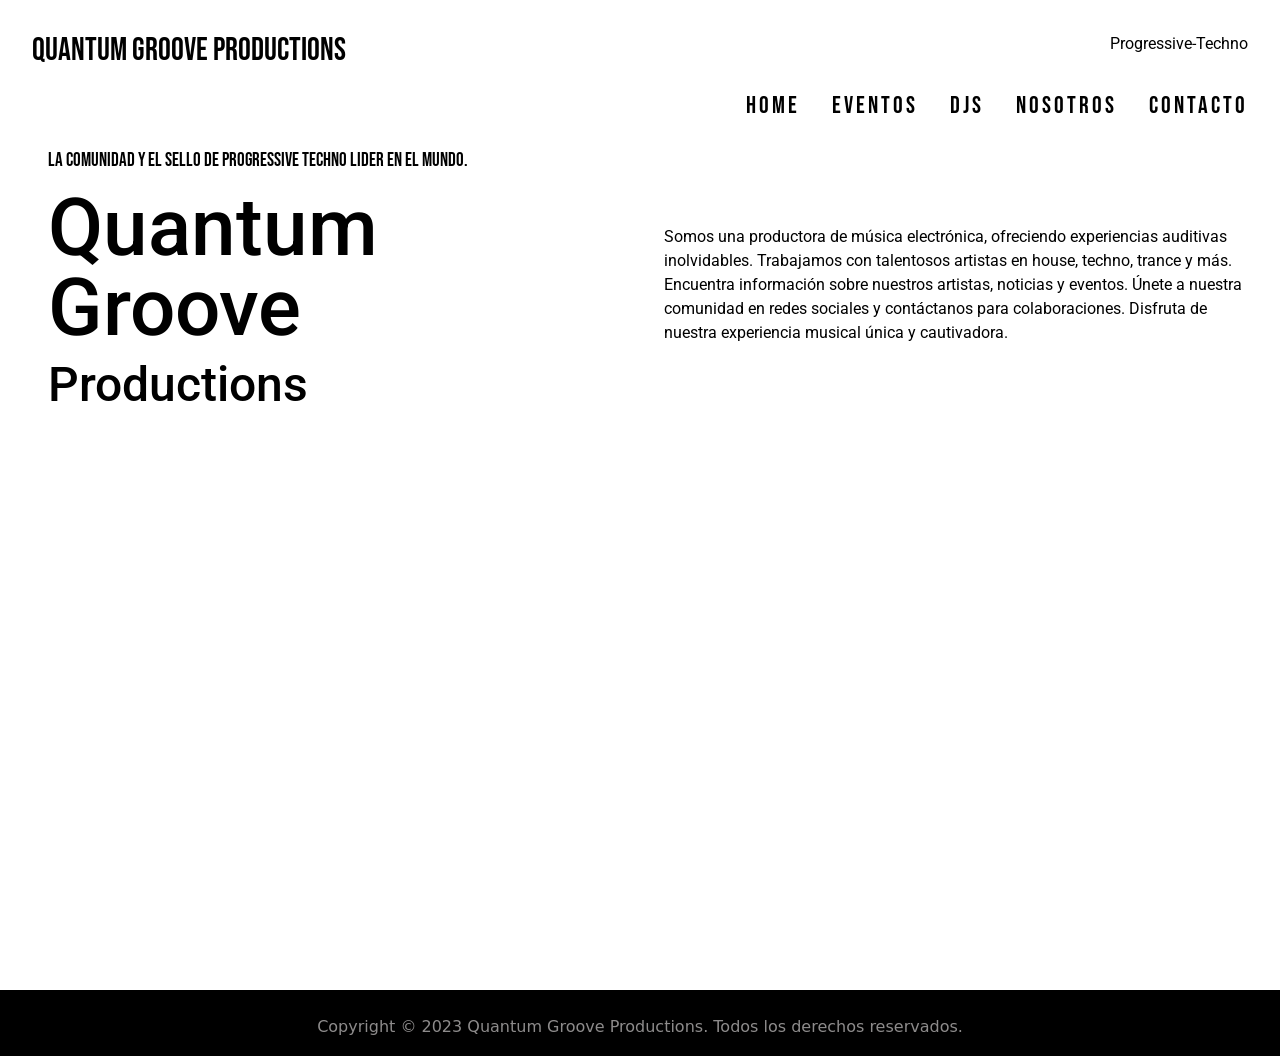
==== index.html @ 0e4aefab "ENTREGA FINAL" ====
<!DOCTYPE html>
<html lang="es">
<head>
    <meta charset="UTF-8">
    <meta name="viewport" content="width=device-width, initial-scale=1.0">
    <title>Quantum Groove Productions</title>
    <link href="https://cdn.jsdelivr.net/npm/bootstrap@5.3.1/dist/css/bootstrap.min.css" rel="stylesheet" integrity="sha384-4bw+/aepP/YC94hEpVNVgiZdgIC5+VKNBQNGCHeKRQN+PtmoHDEXuppvnDJzQIu9" crossorigin="anonymous">
    <link rel="stylesheet" href="./scss/style.css">
</head>
<body>
    <section class="media-invisible">
        <nav class="navbar navbar-dark bg-dark fixed-top">
            <div class="container-fluid">
              <a class="navbar-brand" href="./index.html">Quantum Groove Productions</a>
              <button class="navbar-toggler" type="button" data-bs-toggle="offcanvas" data-bs-target="#offcanvasDarkNavbar" aria-controls="offcanvasDarkNavbar" aria-label="Toggle navigation">
                <span class="navbar-toggler-icon"></span>
              </button>
              <div class="offcanvas offcanvas-end text-bg-dark" tabindex="-1" id="offcanvasDarkNavbar" aria-labelledby="offcanvasDarkNavbarLabel">
                <div class="offcanvas-header">
                  <h5 class="offcanvas-title" id="offcanvasDarkNavbarLabel"></h5>
                  <button type="button" class="btn-close btn-close-white" data-bs-dismiss="offcanvas" aria-label="Close"></button>
                </div>
                <div class="offcanvas-body">
                  <ul class="navbar-nav justify-content-end flex-grow-1 pe-3">
                    <li class="nav-item">
                      <a class="nav-link active" aria-current="page" href="./index.html">Inicio</a>
                    </li>
                    <li class="nav-item">
                      <a class="nav-link" href="./html/eventos.html">Eventos</a>
                    </li>
                    <li class="nav-item">
                        <a class="nav-link" href="./html/djs.html">Djs</a>
                      </li>
                      <li class="nav-item">
                        <a class="nav-link" href="./html/nosotros.html">Nosotros</a>
                      </li>
                      <li class="nav-item">
                        <a class="nav-link" href="./html/contacto.html">Contacto</a>
                      </li>                    
                  </ul>                  
                </div>
              </div>
            </div>
          </nav>
    </section>
    
    <section class="hero">
        <header class="header">
            <h4 class="logo">Quantum Groove Productions</h4>
            <div class="header-derecha">
                <p>Progressive-Techno</p>                               
                <nav>                                     
                    <ul class="menu">                        
                        <li> <a href="./index.html" class="menu-item">Home</a></li>
                        <li> <a href="./html/eventos.html" class="menu-item">Eventos</a></li>
                        <li> <a href="./html/djs.html" class="menu-item">Djs</a></li>
                        <li> <a href="./html/nosotros.html" class="menu-item">Nosotros</a></li>
                        <li> <a href="./html/contacto.html" class="menu-item">Contacto</a></li>
                    </ul>
                </nav>
            </div>
        </header>
        <div class="main">
            <div class="main-texto">
                <h4>La comunidad y el sello de Progressive Techno lider en el mundo.</h4>
                <h2>Quantum Groove</h2>
                <h3>Productions</h3>
            </div>
            <div class="main-lorem">
                Somos una productora de música electrónica, ofreciendo experiencias auditivas inolvidables. Trabajamos con talentosos artistas en house, techno, trance y más. Encuentra información sobre nuestros artistas, noticias y eventos. Únete a nuestra comunidad en redes sociales y contáctanos para colaboraciones. Disfruta de nuestra experiencia musical única y cautivadora.
            </div>
        </div>
    </section>

    <footer class="footer-html">
        <div class="footer-contenido">
             <br> <p>Copyright &copy; 2023 Quantum Groove Productions. Todos los derechos reservados.</p>
        </div>
    </footer>

    <script src="https://cdn.jsdelivr.net/npm/bootstrap@5.3.1/dist/js/bootstrap.bundle.min.js" integrity="sha384-HwwvtgBNo3bZJJLYd8oVXjrBZt8cqVSpeBNS5n7C8IVInixGAoxmnlMuBnhbgrkm" crossorigin="anonymous"></script>

</body>
</html>
---- scss/style.css ----
@import url("https://fonts.googleapis.com/css2?family=Bebas+Neue&family=Roboto:wght@100;300&display=swap");
* {
  margin: 0;
  padding: 0;
  box-sizing: border-box;
}

.hero {
  height: 110vh;
  background-image: url(../img/Compressed/DjC.jpg);
  background-size: cover;
  color: black;
}
.hero .header {
  display: flex;
  justify-content: space-between;
  padding: 2rem 2rem 0 2rem;
}
.hero .header .logo {
  font-family: "Bebas Neue", cursive;
  font-size: 2rem;
}
.hero .header .header-derecha {
  display: flex;
  flex-direction: column;
  align-items: flex-end;
  gap: 1rem;
}
.hero .header .header-derecha p {
  font-family: "roboto";
}
.hero .header .header-derecha .menu {
  list-style: none;
  display: flex;
  font-family: "Bebas Neue", cursive;
  letter-spacing: 3px;
  font-size: 1.5rem;
  gap: 2rem;
  font-weight: 300;
}
.hero .main {
  display: flex;
}
.hero .main > div {
  flex: 1;
}
.hero .main .main-texto {
  display: flex;
  flex-direction: column;
  justify-content: center;
  padding-left: 3rem;
}
.hero .main .main-texto h4 {
  font-family: "Bebas Neue";
  font-weight: 300;
  font-size: 1.2rem;
  margin-bottom: 1rem;
}
.hero .main .main-texto h2 {
  font-family: "Roboto";
  font-size: 5rem;
  line-height: 1;
}
.hero .main .main-texto h3 {
  font-family: "Roboto";
  font-size: 3rem;
}
.hero .main-lorem {
  display: flex;
  padding: 85px 20px;
  font-family: "Roboto";
  width: 300;
}
.hero .menu-item {
  color: black;
  text-decoration: none;
}

.hero-eventos {
  height: 260vh;
  background-image: url(../img/Compressed/RedEsp.jpg);
  background-size: cover;
  color: white;
}
.hero-eventos .header-eventos {
  display: flex;
  justify-content: space-between;
  padding: 2rem 2rem 0 2rem;
}
.hero-eventos .header-eventos .logo-eventos {
  font-family: "Bebas Neue", cursive;
  font-size: 2rem;
}
.hero-eventos .header-derecha-eventos {
  display: grid;
  flex-direction: column;
  text-align: right;
  gap: 1rem;
}
.hero-eventos .header-derecha-eventos p {
  font-family: "roboto";
}
.hero-eventos .header-derecha-eventos .menu-eventos {
  list-style: none;
  display: flex;
  font-family: "Bebas Neue", cursive;
  letter-spacing: 3px;
  font-size: 1.5rem;
  gap: 2rem;
  font-weight: 300;
}
.hero-eventos .header-derecha-eventos .menu-eventos .menu-item-eventos {
  color: white;
  text-decoration: none;
}
.hero-eventos .evento-titulo h2 {
  font-size: 3rem;
  font-family: "Roboto";
  padding: 40px;
}
.hero-eventos .evento-lorem {
  font-family: "Roboto";
  padding-top: 10px;
  list-style: none;
}
.hero-eventos .fecha-eventos {
  padding-top: 80px;
  display: grid;
  justify-content: center;
}
.hero-eventos .li-eventos {
  display: grid;
  justify-content: center;
}

.hero-nosotros {
  height: 100%;
  background-image: url(../img/Compressed/Quivver.jpg);
  background-size: cover;
  color: black;
}
.hero-nosotros .header-nosotros {
  display: flex;
  justify-content: space-between;
  padding: 2rem 2rem 0 2rem;
}
.hero-nosotros .header-nosotros .logo-nosotros {
  font-family: "Bebas Neue", cursive;
  font-size: 2rem;
}
.hero-nosotros .header-nosotros .header-derecha-nosotros {
  display: grid;
  flex-direction: column;
  text-align: right;
  gap: 1rem;
}
.hero-nosotros .header-nosotros .header-derecha-nosotros p {
  font-family: "roboto";
}
.hero-nosotros .header-nosotros .header-derecha-nosotros .menu-nosotros {
  list-style: none;
  display: flex;
  font-family: "Bebas Neue", cursive;
  letter-spacing: 3px;
  font-size: 1.5rem;
  gap: 2rem;
  font-weight: 300;
}
.hero-nosotros .header-nosotros .header-derecha-nosotros .menu-nosotros .menu-item-nosotros {
  color: black;
  text-decoration: none;
}
.hero-nosotros .nosotros-titulo h2 {
  font-size: 3rem;
  font-family: "Roboto";
  padding: 40px;
}
.hero-nosotros .nosotros-lorem {
  font-family: "Roboto";
  padding: 50px;
  width: 700px;
  box-shadow: 15px 15px 30px rgba(0, 0, 0, 0.8156862745);
}

.hero-contacto {
  height: 140vh;
  background-image: url(../img/Compressed/EricPrydzBW.png);
  background-size: cover;
  color: white;
}
.hero-contacto .header-contacto {
  display: flex;
  justify-content: space-between;
  padding: 2rem 2rem 0 2rem;
}
.hero-contacto .header-contacto .logo-contacto {
  font-family: "Bebas Neue", cursive;
  font-size: 2rem;
}
.hero-contacto .header-derecha-contacto {
  display: grid;
  flex-direction: column;
  text-align: right;
  gap: 1rem;
}
.hero-contacto .header-derecha-contacto p {
  font-family: "roboto";
}
.hero-contacto .header-derecha-contacto .menu-contacto {
  list-style: none;
  display: flex;
  font-family: "Bebas Neue", cursive;
  letter-spacing: 3px;
  font-size: 1.5rem;
  gap: 2rem;
  font-weight: 300;
}
.hero-contacto .header-derecha-contacto .menu-contacto .menu-item-contacto {
  color: white;
  text-decoration: none;
}
.hero-contacto .contacto-titulo h2 {
  font-size: 3rem;
  font-family: "Roboto";
  padding: 40px;
}
.hero-contacto .accordion {
  display: grid;
  padding: 150px 50px 50px 50px;
}

.hero-djs {
  height: 100%;
  background-color: #221f1f;
  background-size: contain;
  color: white;
}
.hero-djs .header-djs {
  display: flex;
  justify-content: space-between;
  padding: 2rem 2rem 0 2rem;
}
.hero-djs .header-djs .logo-djs {
  font-family: "Bebas Neue", cursive;
  font-size: 2rem;
}
.hero-djs .header-djs .header-derecha-djs {
  display: grid;
  flex-direction: column;
  text-align: right;
  gap: 1rem;
}
.hero-djs .header-djs .header-derecha-djs p {
  font-family: "roboto";
}
.hero-djs .header-djs .header-derecha-djs .menu-djs {
  list-style: none;
  display: flex;
  font-family: "Bebas Neue", cursive;
  letter-spacing: 3px;
  font-size: 1.5rem;
  gap: 2rem;
  font-weight: 300;
}
.hero-djs .djs-titulo h2 {
  font-size: 3rem;
  font-family: "Roboto";
  padding: 40px;
}
.hero-djs .menu-item-djs {
  color: white;
  text-decoration: none;
}
.hero-djs .col-md-4 {
  padding: 30px;
}

.footer-html {
  display: flex;
  background-color: black;
  color: #8d8b8b;
  text-align: center;
  padding: 1px 5px 1px 5px;
}
.footer-html .footer-contenido {
  max-width: 1200px;
  margin: 0 auto;
}

.navbar-brand {
  font-family: "Bebas Neue", cursive;
  font-size: 1.5rem;
  padding: 0.2rem;
}

.media-invisible {
  display: none;
}

@media screen and (max-width: 780px) {
  .media-invisible {
    display: block;
  }
  .header, .header-eventos, .header-djs, .header-nosotros, .header-contacto {
    display: none;
  }
  /*INDEX*/
  .hero {
    background-image: url(../img/Mediacropped/DjC.jpg);
  }
  .main, .main-lorem {
    display: block;
    justify-content: center;
    padding: 1rem;
  }
  .main-texto {
    padding: 1rem;
    padding-top: 125px;
  }
  /*EVENTOS*/
  .hero-eventos {
    background-image: url(../img/Mediacropped/RedEsp.jpg);
  }
  .evento-titulo {
    padding-top: 80px;
  }
  .fecha-eventos {
    padding-top: 130px;
  }
  /*DJS*/
  .djs-titulo {
    padding-top: 80px;
  }
  /*NOSOTROS*/
  .hero-nosotros {
    background-image: url(../img/Mediacropped/Consola.jpg);
    background-position: right;
    color: #ffffff;
  }
  .nosotros-titulo {
    padding-top: 80px;
  }
  .nosotros-lorem {
    width: auto;
    box-shadow: none;
  }
  /*CONTACTO*/
  .hero-contacto {
    background-image: url(../img/Mediacropped/EricPrydzBW.jpg);
    background-position: center;
  }
  .contacto-titulo {
    padding-top: 80px;
  }
}/*# sourceMappingURL=style.css.map */
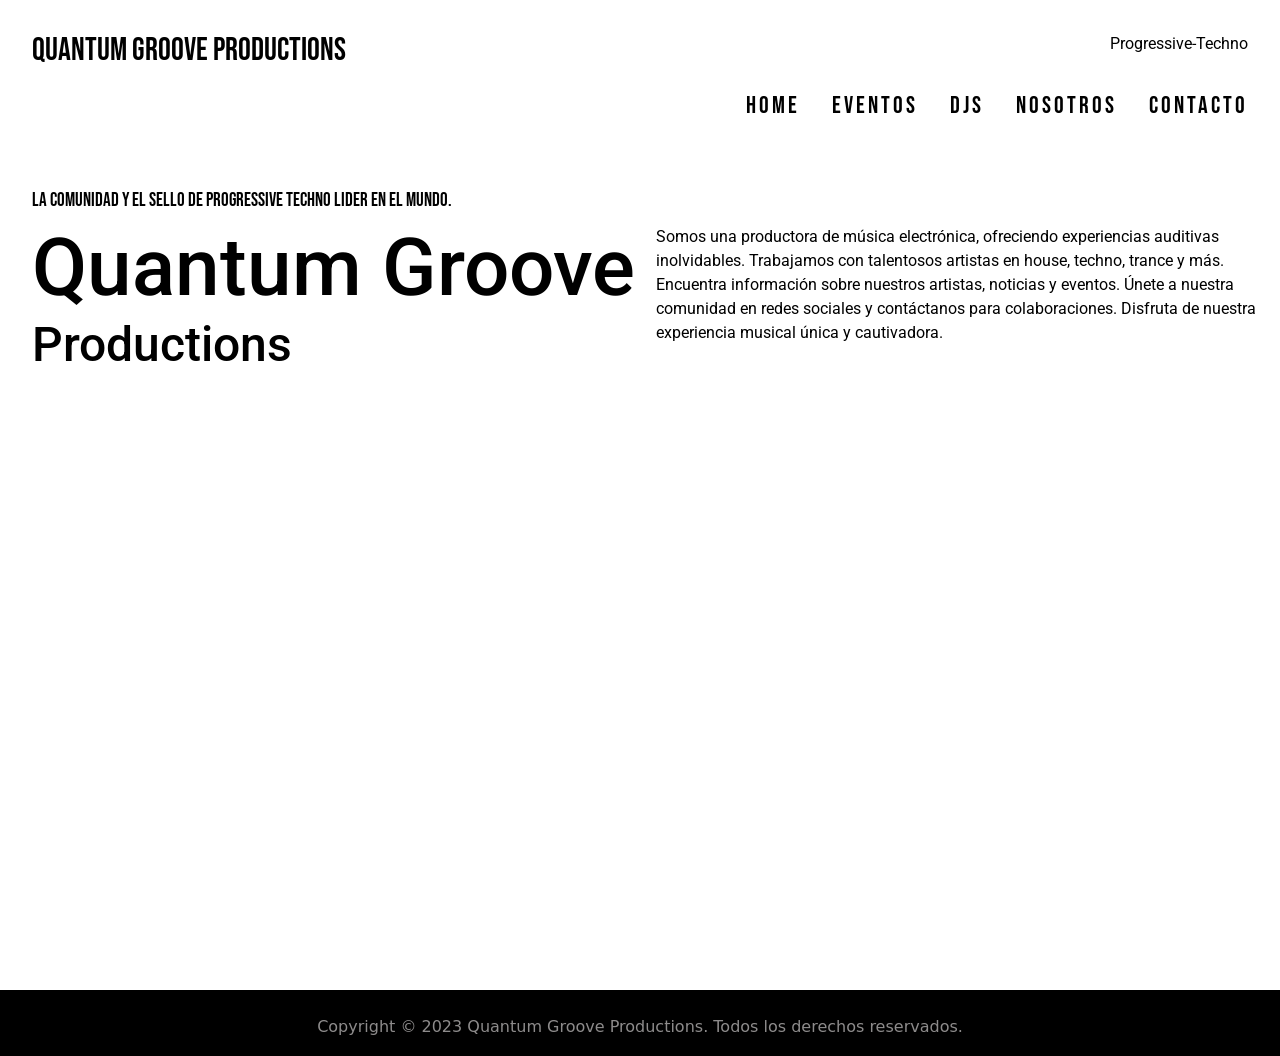
==== commit 24020a65: "PROYECTO-FINALIZADO" ====
--- a/index.html
+++ b/index.html
@@ -4,81 +4,86 @@
     <meta charset="UTF-8">
     <meta name="viewport" content="width=device-width, initial-scale=1.0">
     <title>Quantum Groove Productions</title>
+    <meta name="description" content="Somos una renombrada productora de música electrónica, comprometidos en brindarte experiencias auditivas inolvidables. Colaboramos con talentosos artistas en géneros como house, techno, trance y más. Descubre información detallada sobre nuestros artistas, noticias de vanguardia y próximos eventos. Únete a nuestra apasionada comunidad en redes sociales y contáctanos para emocionantes colaboraciones. Disfruta de nuestra experiencia musical única y cautivadora, que te llevará a un viaje sonoro sin igual en la escena electrónica actual.">
+    <meta name="keywords" content="Productora, Musica, Progressive, Djs, Eventos, Productora de Musica Progressive-Techno">
+    <link rel="stylesheet" href="https://necolas.github.io/normalize.css/8.0.1/normalize.css">
     <link href="https://cdn.jsdelivr.net/npm/bootstrap@5.3.1/dist/css/bootstrap.min.css" rel="stylesheet" integrity="sha384-4bw+/aepP/YC94hEpVNVgiZdgIC5+VKNBQNGCHeKRQN+PtmoHDEXuppvnDJzQIu9" crossorigin="anonymous">
     <link rel="stylesheet" href="./scss/style.css">
 </head>
 <body>
-    <section class="media-invisible">
-        <nav class="navbar navbar-dark bg-dark fixed-top">
-            <div class="container-fluid">
-              <a class="navbar-brand" href="./index.html">Quantum Groove Productions</a>
-              <button class="navbar-toggler" type="button" data-bs-toggle="offcanvas" data-bs-target="#offcanvasDarkNavbar" aria-controls="offcanvasDarkNavbar" aria-label="Toggle navigation">
-                <span class="navbar-toggler-icon"></span>
-              </button>
-              <div class="offcanvas offcanvas-end text-bg-dark" tabindex="-1" id="offcanvasDarkNavbar" aria-labelledby="offcanvasDarkNavbarLabel">
-                <div class="offcanvas-header">
-                  <h5 class="offcanvas-title" id="offcanvasDarkNavbarLabel"></h5>
-                  <button type="button" class="btn-close btn-close-white" data-bs-dismiss="offcanvas" aria-label="Close"></button>
-                </div>
-                <div class="offcanvas-body">
-                  <ul class="navbar-nav justify-content-end flex-grow-1 pe-3">
-                    <li class="nav-item">
-                      <a class="nav-link active" aria-current="page" href="./index.html">Inicio</a>
-                    </li>
-                    <li class="nav-item">
-                      <a class="nav-link" href="./html/eventos.html">Eventos</a>
-                    </li>
-                    <li class="nav-item">
-                        <a class="nav-link" href="./html/djs.html">Djs</a>
-                      </li>
-                      <li class="nav-item">
-                        <a class="nav-link" href="./html/nosotros.html">Nosotros</a>
-                      </li>
-                      <li class="nav-item">
-                        <a class="nav-link" href="./html/contacto.html">Contacto</a>
-                      </li>                    
-                  </ul>                  
-                </div>
-              </div>
-            </div>
+  <section class="media-invisible">
+    <nav class="navbar navbar-dark bg-dark fixed-top">
+      <div class="container-fluid">
+        <a class="navbar-brand" href="./index.html">Quantum Groove Productions</a>
+        <button class="navbar-toggler" type="button" data-bs-toggle="offcanvas" data-bs-target="#offcanvasDarkNavbar" aria-controls="offcanvasDarkNavbar" aria-label="Toggle navigation">
+          <span class="navbar-toggler-icon"></span>
+        </button>
+        <div class="offcanvas offcanvas-end text-bg-dark" tabindex="-1" id="offcanvasDarkNavbar" aria-labelledby="offcanvasDarkNavbarLabel">
+          <div class="offcanvas-header">
+            <h5 class="offcanvas-title" id="offcanvasDarkNavbarLabel"></h5>
+            <button type="button" class="btn-close btn-close-white" data-bs-dismiss="offcanvas" aria-label="Close"></button>
+          </div>
+          <div class="offcanvas-body">
+            <ul class="navbar-nav justify-content-end flex-grow-1 pe-3">
+              <li class="nav-item">
+                <a class="nav-link active" aria-current="page" href="./index.html">Inicio</a>
+              </li>
+              <li class="nav-item">
+                <a class="nav-link" href="./html/eventos.html">Eventos</a>
+              </li>
+              <li class="nav-item">
+                <a class="nav-link" href="./html/djs.html">Djs</a>
+              </li>
+              <li class="nav-item">
+                <a class="nav-link" href="./html/nosotros.html">Nosotros</a>
+              </li>
+              <li class="nav-item">
+                <a class="nav-link" href="./html/contacto.html">Contacto</a>
+              </li>                    
+            </ul>                  
+          </div>
+        </div>
+      </div>
+    </nav>
+  </section>
+    
+  <section class="hero">
+    <div class="media">
+      <header class="header">
+        <h4 class="logo">Quantum Groove Productions</h4>
+        <div class="header-derecha">
+          <p>Progressive-Techno</p>                               
+          <nav>                                     
+            <ul class="menu">                        
+              <li class="home"><a href="./index.html" class="menu-item">Home</a></li>
+              <li class="eventos"><a href="./html/eventos.html" class="menu-item">Eventos</a></li>
+              <li class="djs"><a href="./html/djs.html" class="menu-item">Djs</a></li>
+              <li class="nosotros"><a href="./html/nosotros.html" class="menu-item">Nosotros</a></li>
+              <li class="contacto"><a href="./html/contacto.html" class="menu-item">Contacto</a></li>
+            </ul>
           </nav>
-    </section>
-    
-    <section class="hero">
-        <header class="header">
-            <h4 class="logo">Quantum Groove Productions</h4>
-            <div class="header-derecha">
-                <p>Progressive-Techno</p>                               
-                <nav>                                     
-                    <ul class="menu">                        
-                        <li> <a href="./index.html" class="menu-item">Home</a></li>
-                        <li> <a href="./html/eventos.html" class="menu-item">Eventos</a></li>
-                        <li> <a href="./html/djs.html" class="menu-item">Djs</a></li>
-                        <li> <a href="./html/nosotros.html" class="menu-item">Nosotros</a></li>
-                        <li> <a href="./html/contacto.html" class="menu-item">Contacto</a></li>
-                    </ul>
-                </nav>
-            </div>
-        </header>
-        <div class="main">
-            <div class="main-texto">
-                <h4>La comunidad y el sello de Progressive Techno lider en el mundo.</h4>
-                <h2>Quantum Groove</h2>
-                <h3>Productions</h3>
-            </div>
-            <div class="main-lorem">
-                Somos una productora de música electrónica, ofreciendo experiencias auditivas inolvidables. Trabajamos con talentosos artistas en house, techno, trance y más. Encuentra información sobre nuestros artistas, noticias y eventos. Únete a nuestra comunidad en redes sociales y contáctanos para colaboraciones. Disfruta de nuestra experiencia musical única y cautivadora.
-            </div>
         </div>
-    </section>
+      </header>
+    </div>
+    <div class="main">
+      <div class="main-texto">
+        <h4>La comunidad y el sello de Progressive Techno lider en el mundo.</h4>
+        <h2>Quantum Groove</h2>
+        <h3>Productions</h3>
+      </div>
+      <div class="main-lorem">
+        Somos una productora de música electrónica, ofreciendo experiencias auditivas inolvidables. Trabajamos con talentosos artistas en house, techno, trance y más. Encuentra información sobre nuestros artistas, noticias y eventos. Únete a nuestra comunidad en redes sociales y contáctanos para colaboraciones. Disfruta de nuestra experiencia musical única y cautivadora.
+      </div>
+    </div>
+  </section>
 
-    <footer class="footer-html">
-        <div class="footer-contenido">
-             <br> <p>Copyright &copy; 2023 Quantum Groove Productions. Todos los derechos reservados.</p>
-        </div>
-    </footer>
+  <footer class="footer-html">
+    <div class="footer-contenido">
+      <br><p>Copyright &copy; 2023 Quantum Groove Productions. Todos los derechos reservados.</p>
+    </div>
+  </footer>
 
-    <script src="https://cdn.jsdelivr.net/npm/bootstrap@5.3.1/dist/js/bootstrap.bundle.min.js" integrity="sha384-HwwvtgBNo3bZJJLYd8oVXjrBZt8cqVSpeBNS5n7C8IVInixGAoxmnlMuBnhbgrkm" crossorigin="anonymous"></script>
+  <script src="https://cdn.jsdelivr.net/npm/bootstrap@5.3.1/dist/js/bootstrap.bundle.min.js" integrity="sha384-HwwvtgBNo3bZJJLYd8oVXjrBZt8cqVSpeBNS5n7C8IVInixGAoxmnlMuBnhbgrkm" crossorigin="anonymous"></script>
 
 </body>
 </html>
--- a/scss/style.css
+++ b/scss/style.css
@@ -5,31 +5,30 @@
   box-sizing: border-box;
 }
 
-.hero {
-  height: 110vh;
-  background-image: url(../img/Compressed/DjC.jpg);
-  background-size: cover;
-  color: black;
-}
-.hero .header {
+/*EXTEND*/
+.hero-djs .header-djs, .hero-contacto .header-contacto, .hero-nosotros .header-nosotros, .hero-eventos .header-eventos, .hero .header {
   display: flex;
   justify-content: space-between;
   padding: 2rem 2rem 0 2rem;
 }
-.hero .header .logo {
+
+.hero-djs .header-djs .logo-djs, .hero-contacto .header-contacto .logo-contacto, .hero-nosotros .header-nosotros .logo-nosotros, .hero-eventos .header-eventos .logo-eventos, .hero .header .logo {
   font-family: "Bebas Neue", cursive;
   font-size: 2rem;
 }
-.hero .header .header-derecha {
-  display: flex;
+
+.hero-djs .header-derecha-djs, .hero-contacto .header-derecha-contacto, .hero-nosotros .header-nosotros .header-derecha-nosotros, .hero-eventos .header-derecha-eventos {
+  display: grid;
   flex-direction: column;
-  align-items: flex-end;
+  text-align: right;
   gap: 1rem;
 }
-.hero .header .header-derecha p {
+
+.hero-djs .header-derecha-djs p, .hero-contacto .header-derecha-contacto p, .hero-nosotros .header-nosotros .header-derecha-nosotros p, .hero-eventos .header-derecha-eventos p, .hero .header .header-derecha p {
   font-family: "roboto";
 }
-.hero .header .header-derecha .menu {
+
+.hero-djs .header-derecha-djs .menu-djs, .hero-contacto .header-derecha-contacto .menu-contacto, .hero-nosotros .header-nosotros .header-derecha-nosotros .menu-nosotros, .hero-eventos .header-derecha-eventos .menu-eventos, .hero .header .header-derecha .menu {
   list-style: none;
   display: flex;
   font-family: "Bebas Neue", cursive;
@@ -38,6 +37,26 @@
   gap: 2rem;
   font-weight: 300;
 }
+
+.hero-djs .djs-titulo h2, .hero-contacto .contacto-titulo h2, .hero-nosotros .nosotros-titulo h2, .hero-eventos .evento-titulo h2 {
+  font-size: 3rem;
+  font-family: "Roboto";
+  padding: 40px;
+}
+
+/*INDEX*/
+.hero {
+  height: 110vh;
+  background-image: url(../img/Compressed/DjC.jpg);
+  background-size: cover;
+  color: black;
+}
+.hero .header .header-derecha {
+  display: flex;
+  flex-direction: column;
+  align-items: flex-end;
+  gap: 1rem;
+}
 .hero .main {
   display: flex;
 }
@@ -48,7 +67,7 @@
   display: flex;
   flex-direction: column;
   justify-content: center;
-  padding-left: 3rem;
+  padding-left: 2rem;
 }
 .hero .main .main-texto h4 {
   font-family: "Bebas Neue";
@@ -76,51 +95,20 @@
   text-decoration: none;
 }
 
+/*EVENTOS*/
 .hero-eventos {
   height: 260vh;
   background-image: url(../img/Compressed/RedEsp.jpg);
   background-size: cover;
   color: white;
 }
-.hero-eventos .header-eventos {
-  display: flex;
-  justify-content: space-between;
-  padding: 2rem 2rem 0 2rem;
-}
-.hero-eventos .header-eventos .logo-eventos {
-  font-family: "Bebas Neue", cursive;
-  font-size: 2rem;
-}
-.hero-eventos .header-derecha-eventos {
-  display: grid;
-  flex-direction: column;
-  text-align: right;
-  gap: 1rem;
-}
-.hero-eventos .header-derecha-eventos p {
-  font-family: "roboto";
-}
-.hero-eventos .header-derecha-eventos .menu-eventos {
-  list-style: none;
-  display: flex;
-  font-family: "Bebas Neue", cursive;
-  letter-spacing: 3px;
-  font-size: 1.5rem;
-  gap: 2rem;
-  font-weight: 300;
-}
 .hero-eventos .header-derecha-eventos .menu-eventos .menu-item-eventos {
   color: white;
   text-decoration: none;
 }
-.hero-eventos .evento-titulo h2 {
-  font-size: 3rem;
-  font-family: "Roboto";
-  padding: 40px;
-}
 .hero-eventos .evento-lorem {
   font-family: "Roboto";
-  padding-top: 10px;
+  padding: 1rem;
   list-style: none;
 }
 .hero-eventos .fecha-eventos {
@@ -133,141 +121,47 @@
   justify-content: center;
 }
 
+/*NOSOTROS*/
 .hero-nosotros {
   height: 100%;
   background-image: url(../img/Compressed/Quivver.jpg);
   background-size: cover;
   color: black;
 }
-.hero-nosotros .header-nosotros {
-  display: flex;
-  justify-content: space-between;
-  padding: 2rem 2rem 0 2rem;
-}
-.hero-nosotros .header-nosotros .logo-nosotros {
-  font-family: "Bebas Neue", cursive;
-  font-size: 2rem;
-}
-.hero-nosotros .header-nosotros .header-derecha-nosotros {
-  display: grid;
-  flex-direction: column;
-  text-align: right;
-  gap: 1rem;
-}
-.hero-nosotros .header-nosotros .header-derecha-nosotros p {
-  font-family: "roboto";
-}
-.hero-nosotros .header-nosotros .header-derecha-nosotros .menu-nosotros {
-  list-style: none;
-  display: flex;
-  font-family: "Bebas Neue", cursive;
-  letter-spacing: 3px;
-  font-size: 1.5rem;
-  gap: 2rem;
-  font-weight: 300;
-}
 .hero-nosotros .header-nosotros .header-derecha-nosotros .menu-nosotros .menu-item-nosotros {
   color: black;
   text-decoration: none;
-}
-.hero-nosotros .nosotros-titulo h2 {
-  font-size: 3rem;
-  font-family: "Roboto";
-  padding: 40px;
 }
 .hero-nosotros .nosotros-lorem {
   font-family: "Roboto";
   padding: 50px;
   width: 700px;
-  box-shadow: 15px 15px 30px rgba(0, 0, 0, 0.8156862745);
-}
-
+}
+
+/*CONTACTO*/
 .hero-contacto {
   height: 140vh;
   background-image: url(../img/Compressed/EricPrydzBW.png);
   background-size: cover;
   color: white;
 }
-.hero-contacto .header-contacto {
-  display: flex;
-  justify-content: space-between;
-  padding: 2rem 2rem 0 2rem;
-}
-.hero-contacto .header-contacto .logo-contacto {
-  font-family: "Bebas Neue", cursive;
-  font-size: 2rem;
-}
-.hero-contacto .header-derecha-contacto {
-  display: grid;
-  flex-direction: column;
-  text-align: right;
-  gap: 1rem;
-}
-.hero-contacto .header-derecha-contacto p {
-  font-family: "roboto";
-}
-.hero-contacto .header-derecha-contacto .menu-contacto {
-  list-style: none;
-  display: flex;
-  font-family: "Bebas Neue", cursive;
-  letter-spacing: 3px;
-  font-size: 1.5rem;
-  gap: 2rem;
-  font-weight: 300;
-}
 .hero-contacto .header-derecha-contacto .menu-contacto .menu-item-contacto {
   color: white;
   text-decoration: none;
 }
-.hero-contacto .contacto-titulo h2 {
-  font-size: 3rem;
-  font-family: "Roboto";
-  padding: 40px;
-}
 .hero-contacto .accordion {
   display: grid;
   padding: 150px 50px 50px 50px;
 }
 
+/*DJS*/
 .hero-djs {
   height: 100%;
   background-color: #221f1f;
   background-size: contain;
   color: white;
 }
-.hero-djs .header-djs {
-  display: flex;
-  justify-content: space-between;
-  padding: 2rem 2rem 0 2rem;
-}
-.hero-djs .header-djs .logo-djs {
-  font-family: "Bebas Neue", cursive;
-  font-size: 2rem;
-}
-.hero-djs .header-djs .header-derecha-djs {
-  display: grid;
-  flex-direction: column;
-  text-align: right;
-  gap: 1rem;
-}
-.hero-djs .header-djs .header-derecha-djs p {
-  font-family: "roboto";
-}
-.hero-djs .header-djs .header-derecha-djs .menu-djs {
-  list-style: none;
-  display: flex;
-  font-family: "Bebas Neue", cursive;
-  letter-spacing: 3px;
-  font-size: 1.5rem;
-  gap: 2rem;
-  font-weight: 300;
-}
-.hero-djs .djs-titulo h2 {
-  font-size: 3rem;
-  font-family: "Roboto";
-  padding: 40px;
-}
-.hero-djs .menu-item-djs {
+.hero-djs .header-derecha-djs .menu-djs .menu-item-djs {
   color: white;
   text-decoration: none;
 }
@@ -293,27 +187,66 @@
   padding: 0.2rem;
 }
 
+/*ANIMACIONES-MENU*/
+.contacto:hover, .nosotros:hover, .djs:hover, .eventos:hover, .home:hover {
+  transform: scale(1.1);
+}
+
+/*ANIMACIONES-CONTENIDO*/
+.contacto-titulo, .nosotros-titulo, .djs-titulo, .evento-titulo, .main-texto {
+  animation: slide-in-bottom 1.5s cubic-bezier(0.25, 0.46, 0.45, 0.94) both;
+}
+
+.accordion, .nosotros-lorem, .evento-lorem, .main-lorem {
+  animation: slide-in-bottom 1.8s cubic-bezier(0.25, 0.46, 0.45, 0.94) both;
+}
+
+/*INDEX*/
+/*EVENTOS*/
+/*DJS*/
+.col-md-4 {
+  animation: slide-in-bottom 3.5s cubic-bezier(0.25, 0.46, 0.45, 0.94) both;
+}
+
+@keyframes slide-in-bottom {
+  0% {
+    transform: translateY(1000px);
+    opacity: 0;
+  }
+  100% {
+    transform: translateY(0);
+    opacity: 1;
+  }
+}
+.hero-djs {
+  animation: color-change-2x 1.5s ease-in-out alternate both;
+}
+
+@keyframes color-change-2x {
+  0% {
+    background: #000000;
+  }
+  100% {
+    background: #221f1f;
+  }
+}
+/*NOSOTROS*/
+/*CONTACTO*/
 .media-invisible {
   display: none;
 }
 
 @media screen and (max-width: 780px) {
-  .media-invisible {
-    display: block;
-  }
-  .header, .header-eventos, .header-djs, .header-nosotros, .header-contacto {
-    display: none;
-  }
   /*INDEX*/
   .hero {
     background-image: url(../img/Mediacropped/DjC.jpg);
   }
-  .main, .main-lorem {
+  .hero .main, .hero .main-lorem {
     display: block;
     justify-content: center;
     padding: 1rem;
   }
-  .main-texto {
+  .hero .main-texto {
     padding: 1rem;
     padding-top: 125px;
   }
@@ -321,10 +254,13 @@
   .hero-eventos {
     background-image: url(../img/Mediacropped/RedEsp.jpg);
   }
-  .evento-titulo {
-    padding-top: 80px;
-  }
-  .fecha-eventos {
+  .hero-eventos .evento-titulo {
+    padding-top: 80px;
+  }
+  .hero-eventos .evento-titulo .evento-lorem {
+    padding: 1rem;
+  }
+  .hero-eventos .fecha-eventos {
     padding-top: 130px;
   }
   /*DJS*/
@@ -337,10 +273,10 @@
     background-position: right;
     color: #ffffff;
   }
-  .nosotros-titulo {
-    padding-top: 80px;
-  }
-  .nosotros-lorem {
+  .hero-nosotros .nosotros-titulo {
+    padding-top: 80px;
+  }
+  .hero-nosotros .nosotros-lorem {
     width: auto;
     box-shadow: none;
   }
@@ -349,7 +285,14 @@
     background-image: url(../img/Mediacropped/EricPrydzBW.jpg);
     background-position: center;
   }
-  .contacto-titulo {
-    padding-top: 80px;
+  .hero-contacto .contacto-titulo {
+    padding-top: 80px;
+  }
+  /*NR*/
+  .media-invisible {
+    display: block;
+  }
+  .media {
+    display: none;
   }
 }/*# sourceMappingURL=style.css.map */
